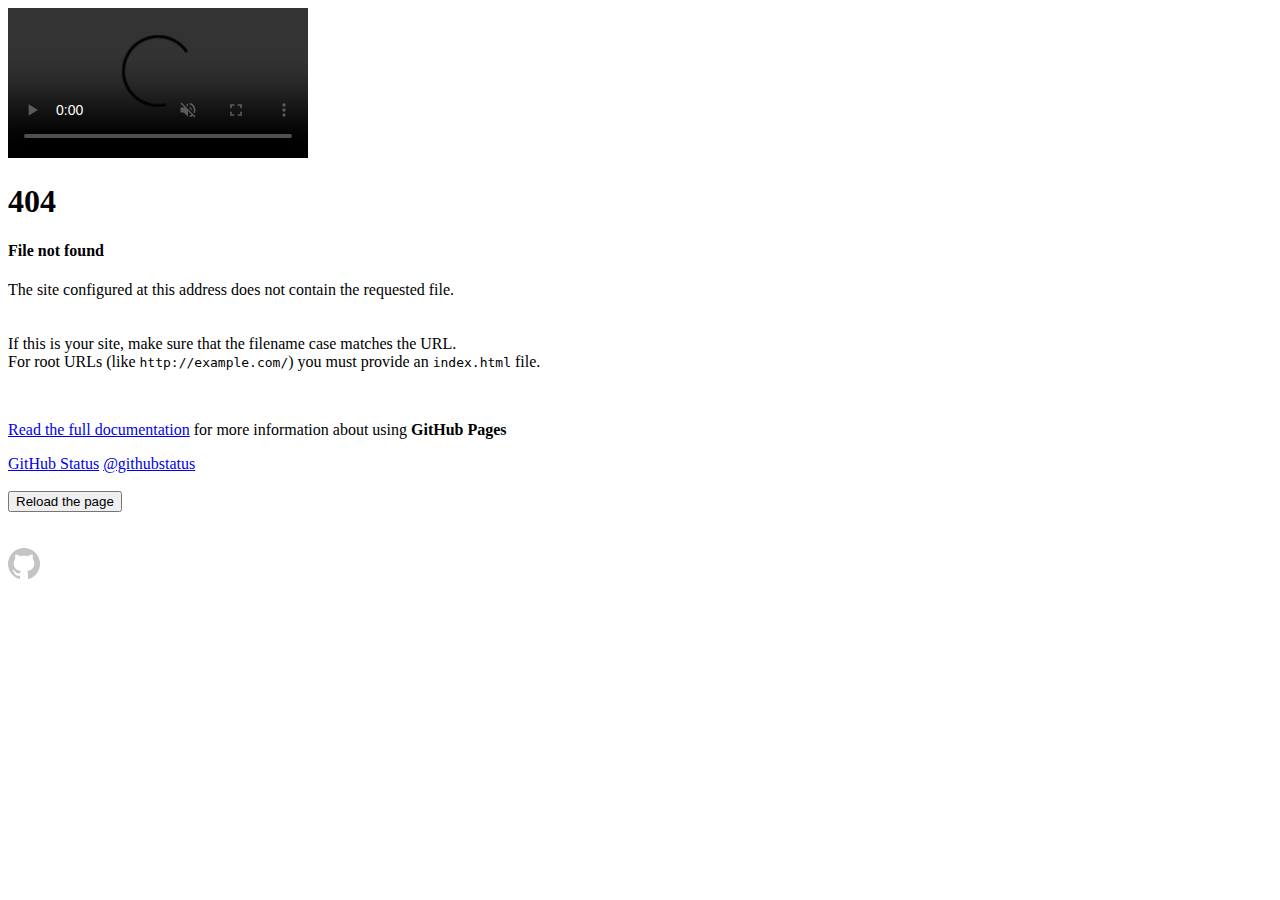
==== csc.html @ e88965d7 "Update csc.html" ====
<!DOCTYPE html>
<html>
<head>
    <title>CS Club</title>
    <link type="text/css" rel="stylesheet" href="csc_look.css"/>
<head>

    <body>
       <div class="vidbg">
        <video controls muted loop id="myVideo"> 
          <source src="web-load-error-git.mp4" type="video/mp4">
        </video>
      </div>

      <audio id="myAudio" loop>
            <source src="error-sfx.mp3" type="audio/mp3" > 
        </audio>

      <div class="content">
            <h1 >404</h1>
          
            <h4>File not found</h4>
           
            <p>The site configured at this address does not contain the requested file.
            <br><br><br>
             If this is your site, make sure that the filename case matches the URL.
             <br>
             For root URLs (like <code aria-setsize="7px">http://example.com/</code>) you must provide an <code>index.html</code> file.</p>
             <br>
             <p><a href="https://help.github.com/pages/">Read the full documentation</a> 
              for more information about using <strong>GitHub Pages</strong></p>
              <div id="suggestions">
                  <a href="https://githubstatus.com">GitHub Status</a> 
                  <a href="https://twitter.com/githubstatus"> @githubstatus</a>
              </div>
             <!-- button to pause/play the video with JavaScript -->
             <br>
             <button id="myBtn" onclick="myFunction()">Reload the page</button>
             <br><br><br>
             <a href="Menu.html" class="logo logo-img-1x">
              <img width="32" height="32" title="" alt="" src="[data-uri]">
            </a>
          </div>

      <script>
            // Get the video & audio
            var video = document.getElementById("myVideo");
            var aud = document.getElementById("myAudio");
            
            // Get the button
            var btn = document.getElementById("myBtn");
            
            // Pause and play the video, and change the button text
            function myFunction() {
              if (video.paused) {
                video.play();
                aud.play();
                btn.innerHTML = "Gope";
              } 
              else {
                video.pause();
                aud.pause(); 
                btn.innerHTML = "Reload the page";
              }
            } 

            </script>
    </body>
</html>
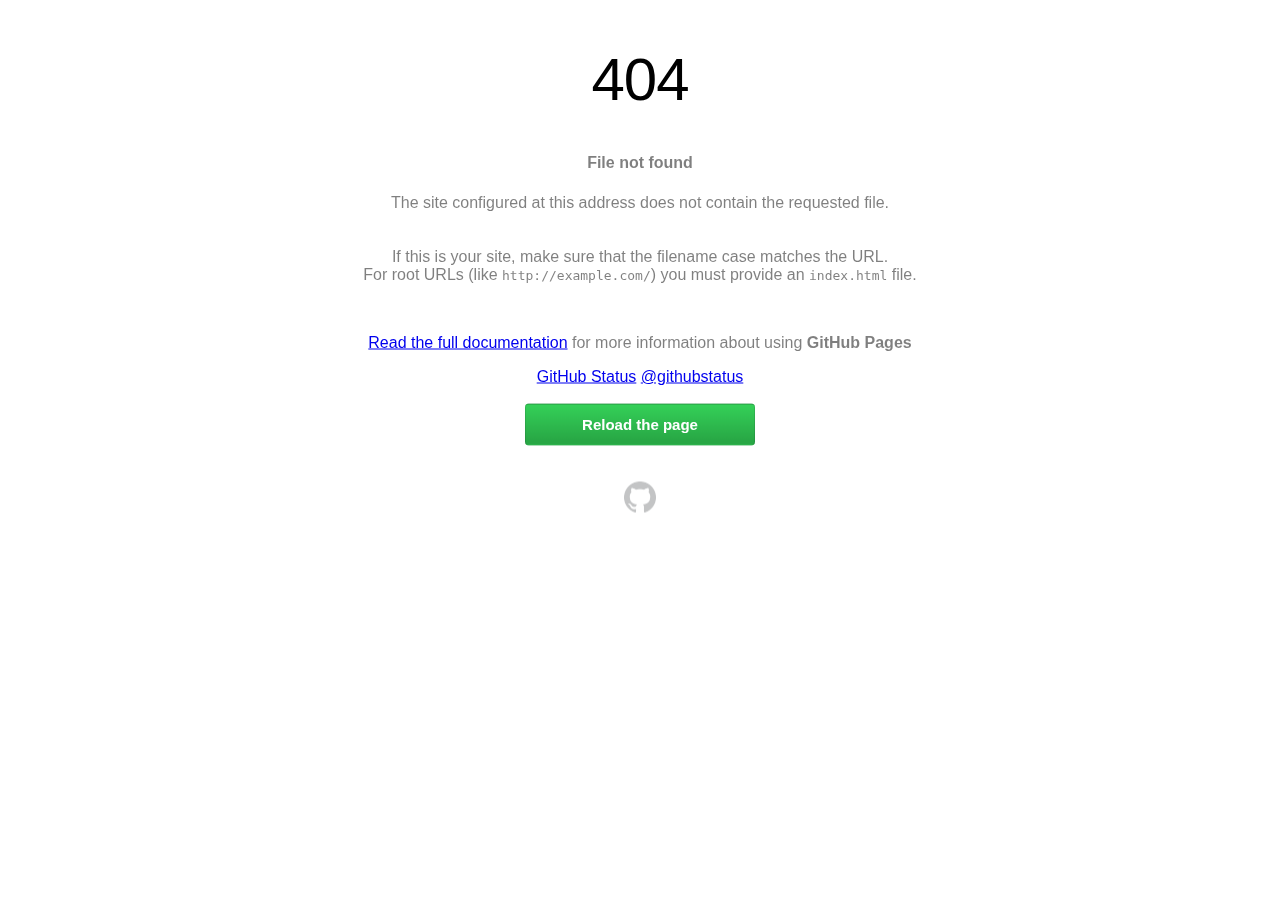
==== commit 69ea6a6e: "Update csc.html" ====
--- a/csc.html
+++ b/csc.html
@@ -7,9 +7,9 @@
 
     <body>
        <div class="vidbg">
-        <video controls muted loop id="myVideo"> 
+        <!--<video controls muted loop id="myVideo"> 
           <source src="web-load-error-git.mp4" type="video/mp4">
-        </video>
+        </video>-->
       </div>
 
       <audio id="myAudio" loop>
--- a/csc_look.css
+++ b/csc_look.css
@@ -0,0 +1,79 @@
+.vidbg {
+    position: fixed;
+    top: 0;
+    bottom: 0;
+    width: 100%;
+    height: 100%; 
+    overflow: hidden;
+  }
+  .vidbg video {
+    /* Makes video at least 100% wide and tall */
+    min-width: 100%; 
+    min-height: 100%; 
+    max-width: screen;
+    max-height: screen;
+  
+    /* Setting width & height to auto prevents the browser from stretching or squishing the video */
+    width: auto;
+    height: auto;
+  
+    /* Center the video */
+    position: fixed;
+    top: 50%;
+    left: 50%;
+    transform: translate(-50%,-50%);
+  }
+
+  #myBtn {
+    width: 230px;
+    font-size: 15px;
+    font-weight: 600;
+    line-height: 20px;
+    padding: 10px;
+    border: 1px solid rgba(27, 31, 35, 0.13);
+    border-radius: 0.25em;
+    background:#28a745 linear-gradient(-180deg,#34d058,#28a745 90%);
+    color: #fff;
+    cursor: pointer;
+    z-index: 2;
+    outline: none;
+  }
+  
+  #myBtn:hover {
+    border:1px solid rgba(27, 31, 35, 0.4);
+  }
+
+  .content {
+    position: fixed;
+    bottom: 0;
+    /*background: rgba(242, 242, 242);*/
+    color: #f1f1f1;
+    width: 100%;
+    height: 99%;
+    padding: 20px;
+    z-index: 10;
+    top: 50%;
+    left: 50%;
+    transform: translate(-50%,-50%);
+    font-family: Helvetica, sans-serif;
+    text-align: center;
+    outline: none;
+    
+  }
+
+  h1{
+    font-size: 60px;
+    font-weight: lighter;
+    letter-spacing: -1px;
+    color: black;
+  }
+
+  h4{
+    color: rgba(0, 0, 0, 0.5);
+    font-weight: bold;
+  }
+
+  p{
+    color: rgba(0, 0, 0, 0.5); 
+  }
+ 
